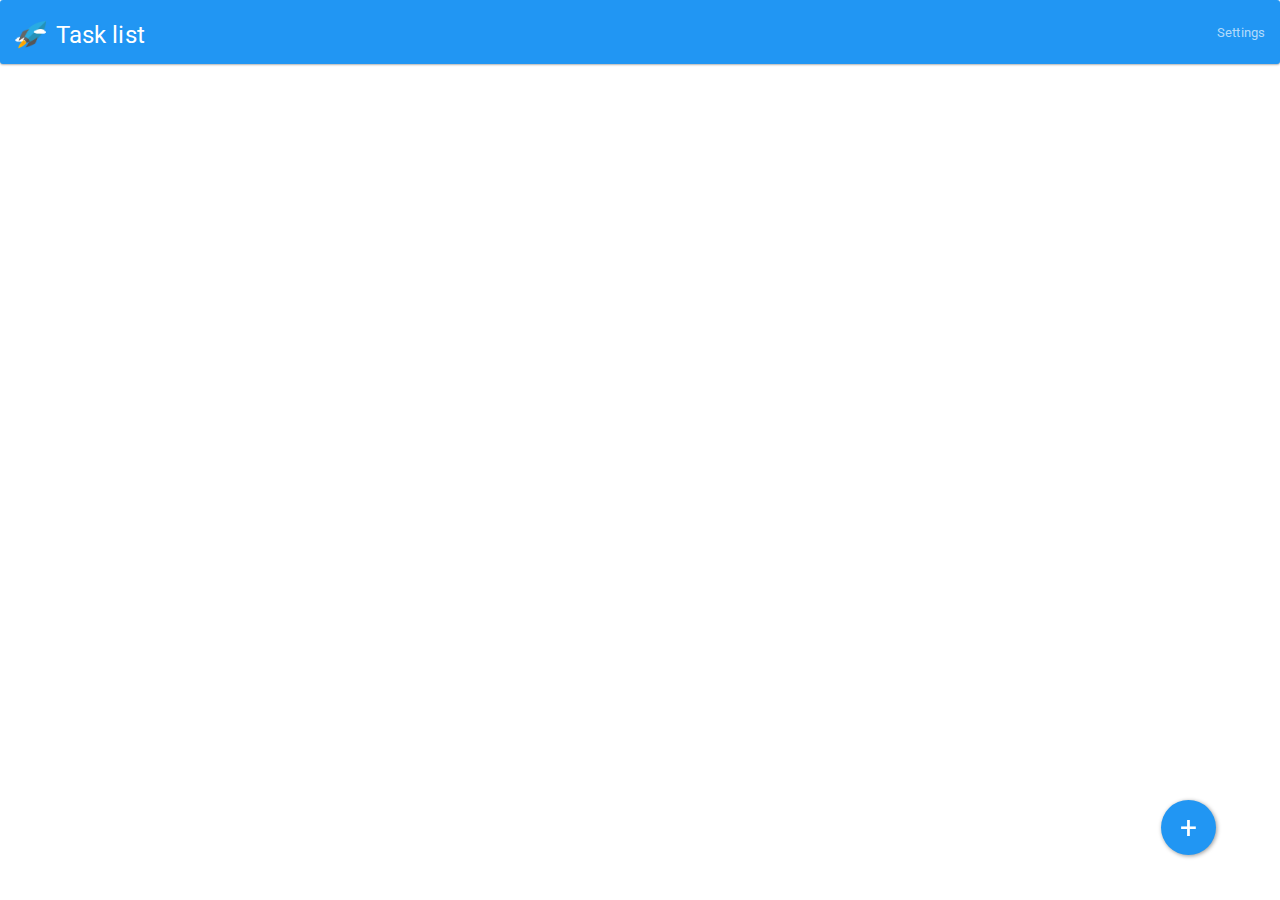
==== index.html @ 9a877030 "add first batch of files" ====
<!DOCTYPE html>
<html lang="en" ng-app="todoApp">
<!--
    * Author: Christos Koutsiaris

    * Assessment 2 -  AngularJS Todo list

    * Student ID: STU-00001219

    * Date: 

    * Code: BScHn16B_MDV_A2
-->

<head>
    <title>My Task list</title>
    <meta charset="utf-8">
    <meta http-equiv="X-UA-Compatible" content="IE=edge">
    <meta name="viewport" content="width=device-width, initial-scale=1">
    <link rel="stylesheet" href="css/bootstrap.css">
    <link rel="stylesheet" href="css/style.css">
</head>

<body>
    <nav class="navbar navbar-inverse" role="navigation" ng-init="isNavCollapsed = true">
        <div class="navbar-header">
            <button type="button" class="navbar-toggle" ng-click="isNavCollapsed = !isNavCollapsed">
				<span class="sr-only">Toggle navigation</span>
				<span class="icon-bar"></span>
				<span class="icon-bar"></span>
				<span class="icon-bar"></span>
			</button>
            <a class="navbar-brand logo" href="#">
                <img src="assets/logo.png" class="img-logo">Task list
            </a>
        </div>
        <div class="collapse navbar-collapse" uib-collapse="isNavCollapsed">
            <ul class="nav navbar-nav navbar-right">
                <li><a href="#/settings">Settings</a></li>
            </ul>
        </div>
    </nav>
    <div ng-view></div>
    <script src="lib/angular.js"></script>
    <script src="lib/angular-route.js"></script>
    <script src="lib/angular-animate.min.js"></script>
    <script src="lib/ui-bootstrap-tpls.min.js"></script>
    <script src="scripts/app.js"></script>
    <script src="scripts/routes.js"></script>
    <script src="scripts/controllers/new-todo.controller.js"></script>
    <script src="scripts/controllers/edit-todo.controller.js"></script>
    <script src="scripts/directives/todo-form.directive.js"></script>
    <script src="scripts/directives/todo-list.directive.js"></script>
    <script src="scripts/services/storage.js"></script>
    <script src="scripts/filters/truncate.filter.js"></script>
</body>

</html>
---- css/style.css ----
/** 
* Author: Christos Koutsiaris

* Assessment 1 -  Mobile jQuery

* Student ID: STU-00001219

* Date: 2017/04/08

*  Code: BScHn16B_MDV_A1

*/

.no-box-shadow {
    box-shadow: 0px 0px 2px rgba(0, 0, 0, 0.4);
}

.set-inline {
    display: inline;
}

.font-weight-normal {
    font-weight: 400;
}

a:link {
    color: #fff;
}

a:visited {
    color: #fff;
}

a:hover {
    text-shadow: 1px 1px 2px #2196F3;
}

.todo-date {
    display: inline-block;
    vertical-align: top;
    font-size: 14px;
}

.todo-glyph {
    display: inline-block;
    vertical-align: text-top;
    font-size: 16px;
}

.form-horizontal .control-label {
    text-align: left;
}

.jumbotron {
    padding-top: 30px;
    padding-bottom: 10px;
}

.jumbotron-settings {
    padding-top: 10px;
    padding-bottom: 10px;
}

.big-button {
    width: 100%;
    margin: 15px 0;
}

.form-control {
    height: 32px
}

.calendar-icon {
    padding: 2px 8px;
}

.icon-bar {
    background-color: #b2dbfb !important;
}

.plus-button {
    border-radius: 30px;
    font-size: 30px;
    padding: 0 19px;
    position: fixed;
    bottom: 5%;
    right: 5%;
    z-index: 1;
}

.cursor-pointer {
    cursor: pointer;
}

.text-right {
    text-align: right;
}

.logo {
    width: 55%;
}

.img-logo {
    width: 15%;
    display: inline !important;
    margin-right: 10px;
}
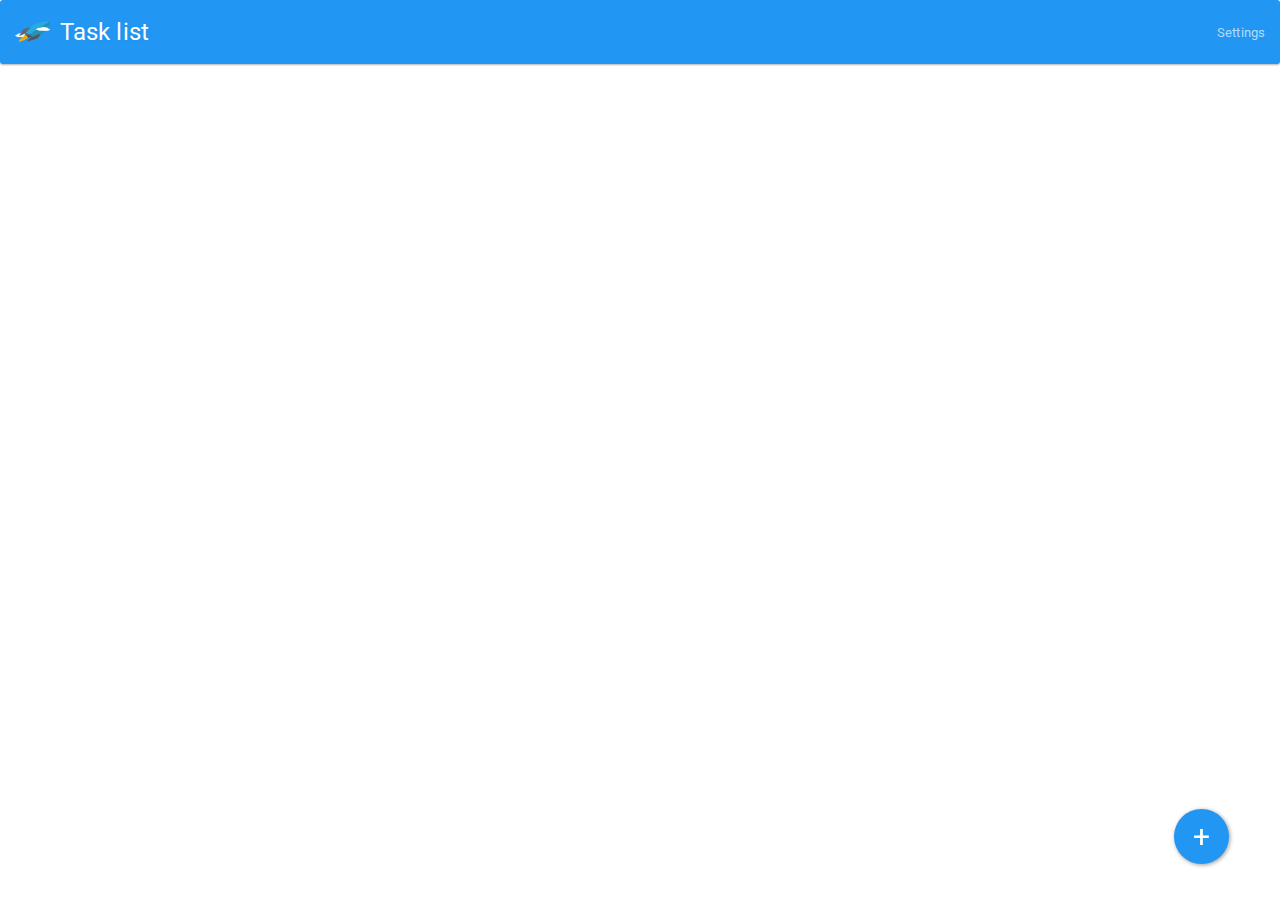
==== commit 5e0969a3: "move new todo form to its own route" ====
--- a/index.html
+++ b/index.html
@@ -1,5 +1,3 @@
-<!DOCTYPE html>
-<html lang="en" ng-app="todoApp">
 <!--
     * Author: Christos Koutsiaris
 
@@ -11,6 +9,8 @@
 
     * Code: BScHn16B_MDV_A2
 -->
+<!DOCTYPE html>
+<html lang="en" ng-app="todoApp">
 
 <head>
     <title>My Task list</title>
@@ -47,7 +47,8 @@
     <script src="lib/ui-bootstrap-tpls.min.js"></script>
     <script src="scripts/app.js"></script>
     <script src="scripts/routes.js"></script>
-    <script src="scripts/controllers/new-todo.controller.js"></script>
+    <script src="scripts/controllers/todo-list.controller.js"></script>
+    <script src="scripts/controllers/settings.controller.js"></script>
     <script src="scripts/controllers/edit-todo.controller.js"></script>
     <script src="scripts/directives/todo-form.directive.js"></script>
     <script src="scripts/directives/todo-list.directive.js"></script>
--- a/css/style.css
+++ b/css/style.css
@@ -71,7 +71,7 @@
 }
 
 .calendar-icon {
-    padding: 2px 8px;
+    padding: 4px 8px;
 }
 
 .icon-bar {
@@ -83,8 +83,8 @@
     font-size: 30px;
     padding: 0 19px;
     position: fixed;
-    bottom: 5%;
-    right: 5%;
+    bottom: 4%;
+    right: 4%;
     z-index: 1;
 }
 
@@ -97,11 +97,11 @@
 }
 
 .logo {
-    width: 55%;
+    width: 200px;
+    display: inline-flex;
 }
 
 .img-logo {
-    width: 15%;
-    display: inline !important;
+    width: 35px;
     margin-right: 10px;
 }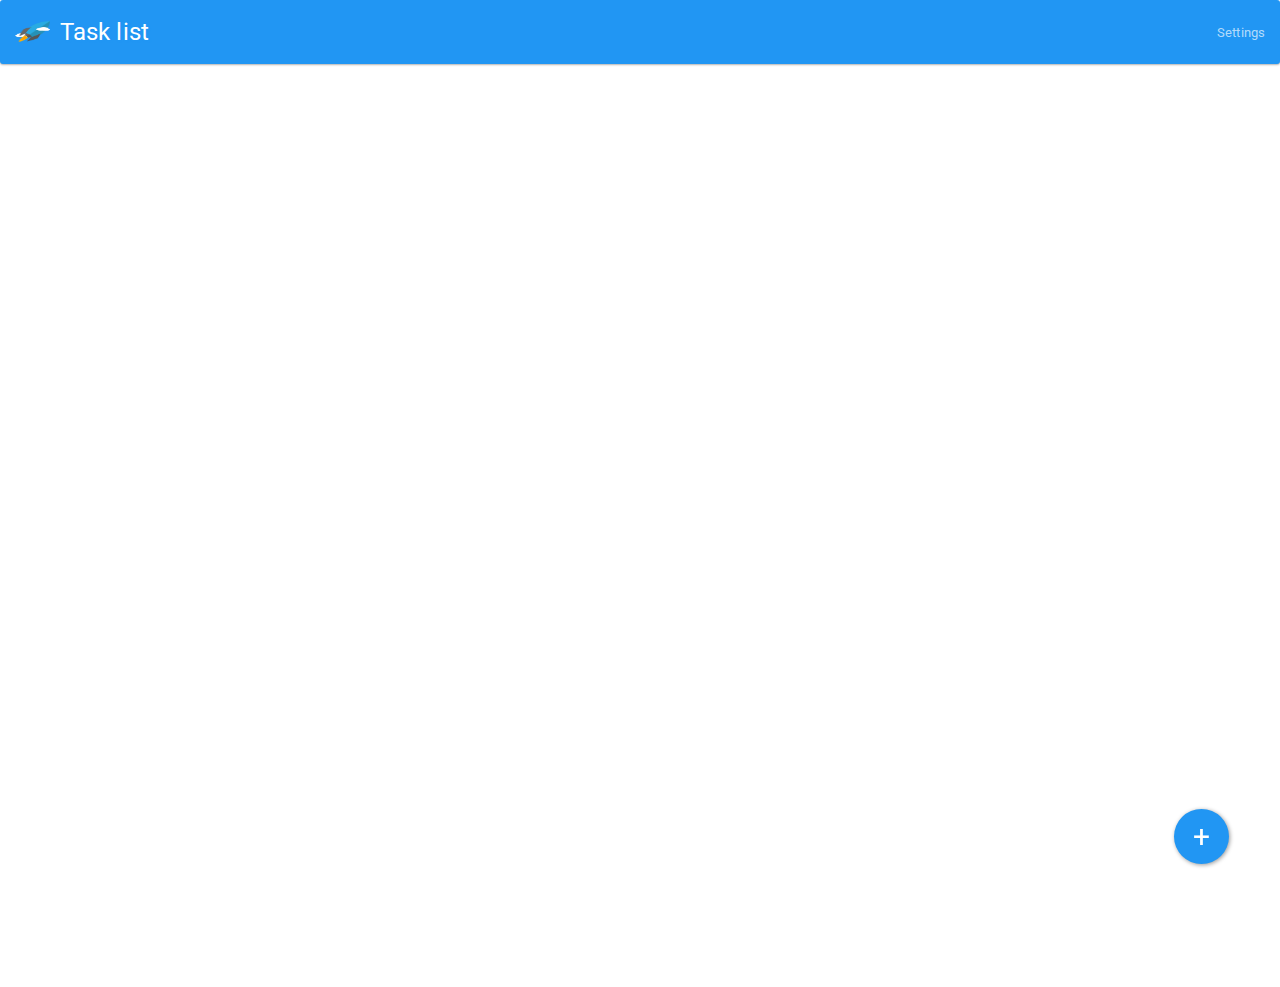
==== commit f752d3d4: "add animations and comments" ====
--- a/index.html
+++ b/index.html
@@ -1,14 +1,11 @@
 <!--
     * Author: Christos Koutsiaris
-
-    * Assessment 2 -  AngularJS Todo list
-
+    * Assessment 2 - BScH Mobile Development, Digital Skills Academy
     * Student ID: STU-00001219
-
-    * Date: 
-
+    * Date: 2017/05/08
     * Code: BScHn16B_MDV_A2
 -->
+
 <!DOCTYPE html>
 <html lang="en" ng-app="todoApp">
 
@@ -36,11 +33,11 @@
         </div>
         <div class="collapse navbar-collapse" uib-collapse="isNavCollapsed">
             <ul class="nav navbar-nav navbar-right">
-                <li><a href="#/settings">Settings</a></li>
+                <li><a href="#/settings" ng-click="isNavCollapsed = !isNavCollapsed">Settings</a></li>
             </ul>
         </div>
     </nav>
-    <div ng-view></div>
+    <div class="full-height animate-page" ng-view></div>
     <script src="lib/angular.js"></script>
     <script src="lib/angular-route.js"></script>
     <script src="lib/angular-animate.min.js"></script>
--- a/css/style.css
+++ b/css/style.css
@@ -1,15 +1,8 @@
-/** 
-* Author: Christos Koutsiaris
-
-* Assessment 1 -  Mobile jQuery
-
-* Student ID: STU-00001219
-
-* Date: 2017/04/08
-
-*  Code: BScHn16B_MDV_A1
-
-*/
+/*Author: Christos Koutsiaris
+Assessment 2 - BScH Mobile Development, Digital Skills Academy
+Student ID: STU-00001219
+Date: 2017/05/08
+Code: BScHn16B_MDV_A2*/
 
 .no-box-shadow {
     box-shadow: 0px 0px 2px rgba(0, 0, 0, 0.4);
@@ -104,4 +97,44 @@
 .img-logo {
     width: 35px;
     margin-right: 10px;
+}
+
+.full-height {
+    height: 100vh;
+}
+
+
+/*Route animations*/
+
+@keyframes slideOutLeft {
+    to {
+        transform: translateX(-100%);
+    }
+}
+
+@keyframes slideInRight {
+    from {
+        transform: translateX(100%);
+    }
+    to {
+        transform: translateX(0);
+    }
+}
+
+.ng-enter {
+    z-index: 8888;
+}
+
+.ng-leave {
+    z-index: 9999;
+}
+
+.animate-page.ng-enter {
+    -webkit-animation: slideInRight 0.4s ease-in-out both;
+    animation: slideInRight 0.4s both ease-in-out both;
+}
+
+.animate-page.ng-leave {
+    -webkit-animation: slideOutLeft 0.4s ease-in-out both;
+    animation: slideOutLeft 0.4s ease-in-out both;
 }